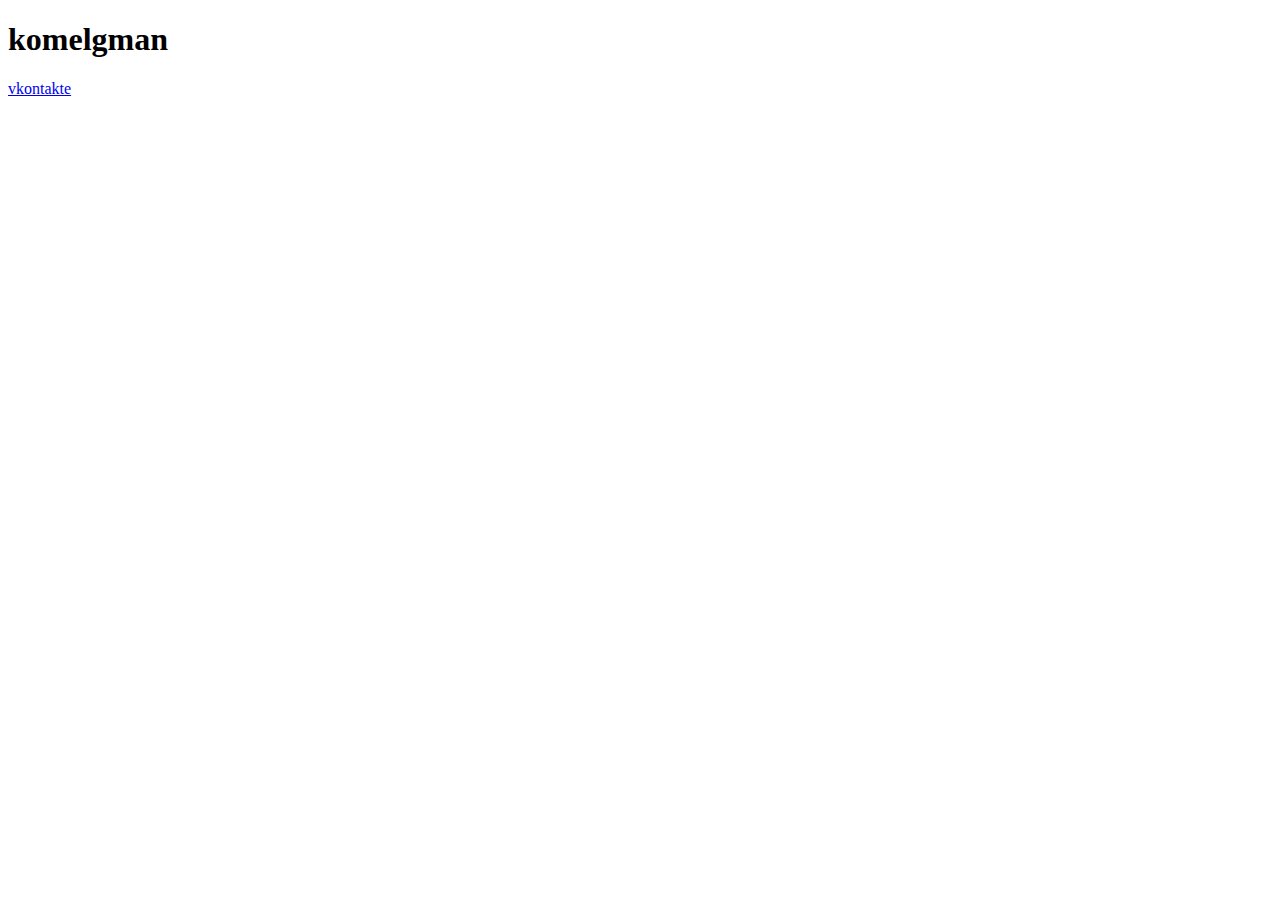
==== index.html @ 9c209763 "index.html head change" ====
<!DOCTYPE html PUBLIC "-//W3C//DTD XHTML 1.0 Transitional//EN" "http://www.w3.org/TR/xhtml1/DTD/xhtml1-transitional.dtd">
<html xmlns="http://www.w3.org/1999/xhtml">
<head>
    <meta http-equiv="content-type" content="text/html; charset=utf-8">
    <meta http-equiv="content-language" content="en-us">
    <base href="http://komelgman.github.com/">
	
    <!--
	<link type="image/x-icon" href="favicon.ico" rel="shortcut icon"> 
    <link type="text/css" href="/etc/css/private/private.all.css" rel="stylesheet" media="all">	
	-->
		
    <script type="text/javascript" src="/etc/js/console.js"></script>
    <script type="text/javascript" src="/etc/js/jquery/jquery.min.js"></script>    
</head>
<body>
	<h1>komelgman</h1>
	<a href="http://vkontakte.ru/komelgman">vkontakte</a>
</body>
</html>
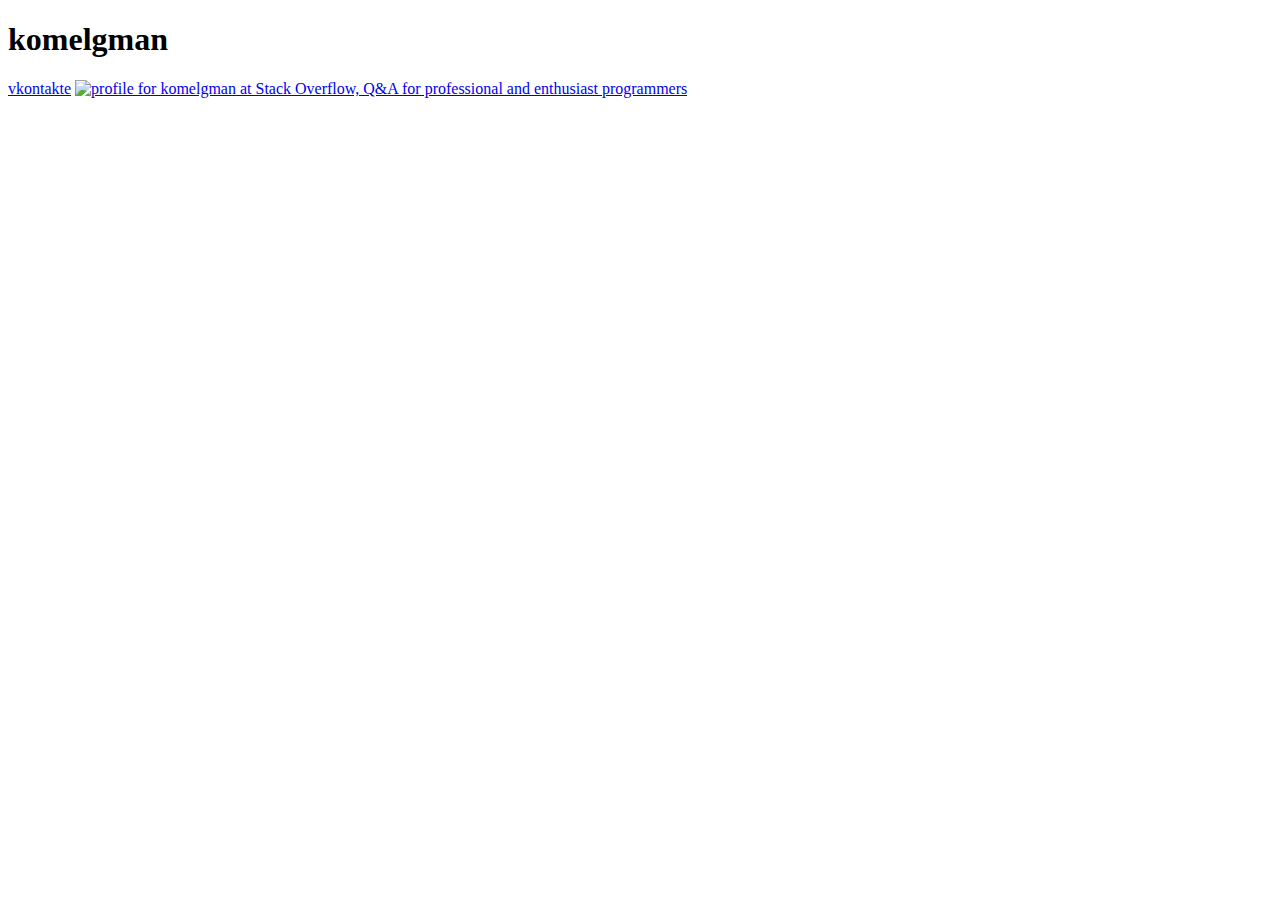
==== commit f5063072: "Update index.html" ====
--- a/index.html
+++ b/index.html
@@ -12,9 +12,16 @@
 		
     <script type="text/javascript" src="/etc/js/console.js"></script>
     <script type="text/javascript" src="/etc/js/jquery/jquery.min.js"></script>    
+	
+	<title></title>
 </head>
 <body>
 	<h1>komelgman</h1>
 	<a href="http://vkontakte.ru/komelgman">vkontakte</a>
+	
+	<a href="http://stackoverflow.com/users/856138/komelgman">
+		<img src="http://stackoverflow.com/users/flair/856138.png" width="208" height="58" alt="profile for komelgman at Stack Overflow, Q&amp;A for professional and enthusiast programmers" title="profile for komelgman at Stack Overflow, Q&amp;A for professional and enthusiast programmers">
+	</a>
+	
 </body>
 </html>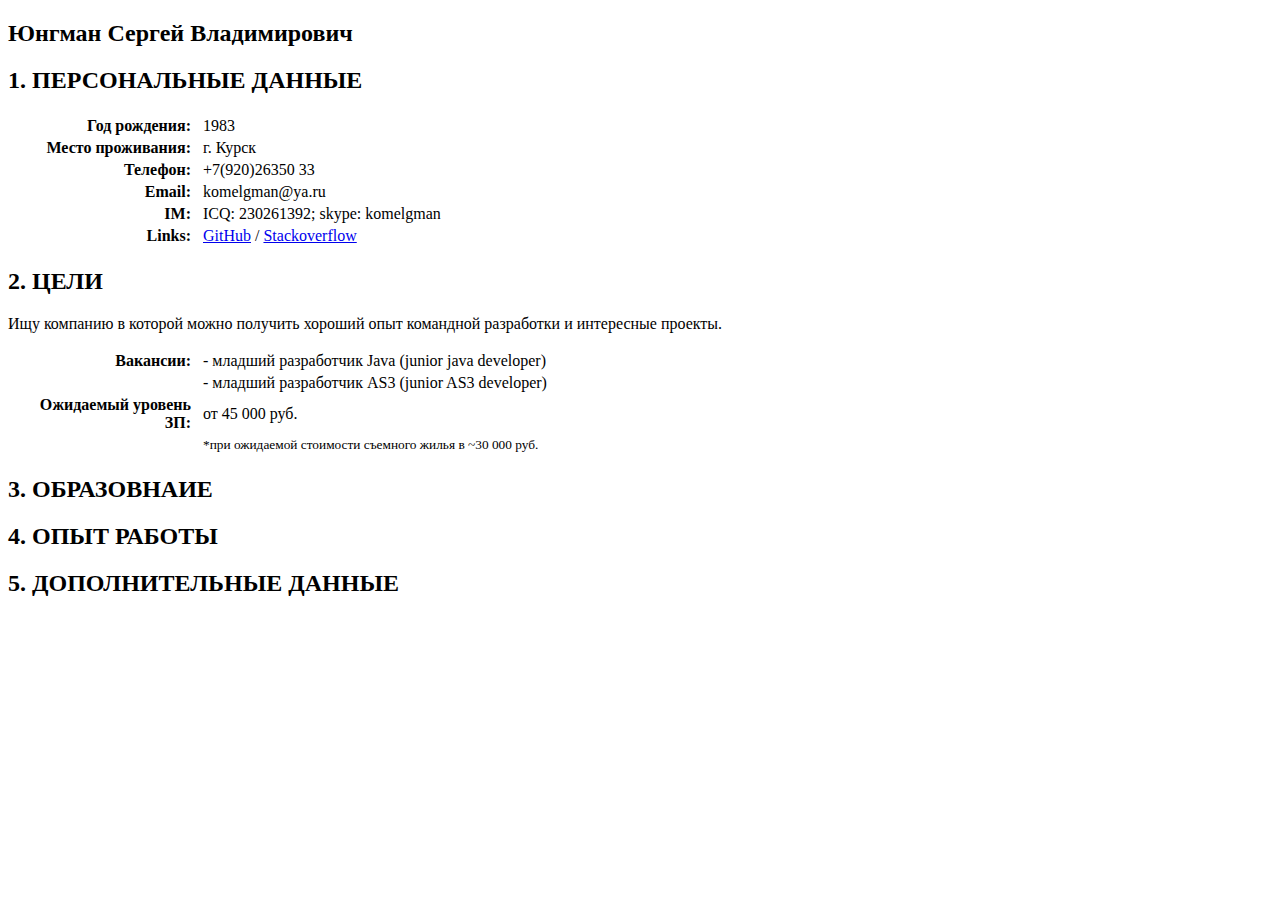
==== commit 45592a3d: "resume" ====
--- a/index.html
+++ b/index.html
@@ -13,15 +13,46 @@
     <script type="text/javascript" src="/etc/js/console.js"></script>
     <script type="text/javascript" src="/etc/js/jquery/jquery.min.js"></script>    
 	
-	<title></title>
+	<title>Юнгман Сергей: Резюме</title>
+	
+	<style type="text/css">
+		body {
+			font-family: "Calibri","sans-serif";
+		}
+		
+		.td1 {
+			text-align: right;
+			font-weight: bold;
+			width: 180px;
+		}
+	</style>
 </head>
+
 <body>
-	<h1>komelgman</h1>
-	<a href="http://vkontakte.ru/komelgman">vkontakte</a>
-	
-	<a href="http://stackoverflow.com/users/856138/komelgman">
-		<img src="http://stackoverflow.com/users/flair/856138.png" width="208" height="58" alt="profile for komelgman at Stack Overflow, Q&amp;A for professional and enthusiast programmers" title="profile for komelgman at Stack Overflow, Q&amp;A for professional and enthusiast programmers">
-	</a>
-	
+	<div>
+		<h2>Юнгман Сергей Владимирович</h2>
+		<h2>1. ПЕРСОНАЛЬНЫЕ ДАННЫЕ</h2>
+		<table>
+			<tr><td class="td1">Год рождения:</td><td>&nbsp;</td><td>1983</td></tr>
+			<tr><td class="td1">Место проживания:</td><td>&nbsp;</td><td>г. Курск</td></tr>
+			<tr><td class="td1">Телефон:</td><td>&nbsp;</td><td>+7(920)26350 33</td></tr>
+			<tr><td class="td1">Email:</td><td>&nbsp;</td><td>komelgman@ya.ru</td></tr>
+			<tr><td class="td1">IM:</td><td>&nbsp;</td><td>ICQ: 230261392; skype: komelgman</td></tr>
+			<tr><td class="td1">Links:</td><td>&nbsp;</td><td><a href="https://github.com/komelgman">GitHub</a> / <a href="http://stackoverflow.com/users/856138/komelgman">Stackoverflow</a></td></tr>
+		</table>
+		
+		<h2>2. ЦЕЛИ</h2>
+		<p>Ищу компанию в которой можно получить хороший опыт командной разработки и интересные проекты.</p>		
+		<table>
+			<tr><td class="td1">Вакансии:</td><td>&nbsp;</td><td>- младший разработчик Java (junior java developer)</td></tr>
+			<tr><td class="td1"></td><td>&nbsp;</td><td>- младший разработчик AS3 (junior AS3 developer)</td></tr>
+			<tr><td class="td1">Ожидаемый уровень ЗП:</td><td>&nbsp;</td><td>от 45 000 руб. </td></tr>
+			<tr><td class="td1"></td><td>&nbsp;</td><td><small>*при ожидаемой стоимости съемного жилья в ~30 000 руб.</small></td></tr>
+		</table>			
+		
+		<h2>3. ОБРАЗОВНАИЕ</h2>
+		<h2>4. ОПЫТ РАБОТЫ</h2>	
+		<h2>5. ДОПОЛНИТЕЛЬНЫЕ ДАННЫЕ</h2>
+	</div>
 </body>
 </html>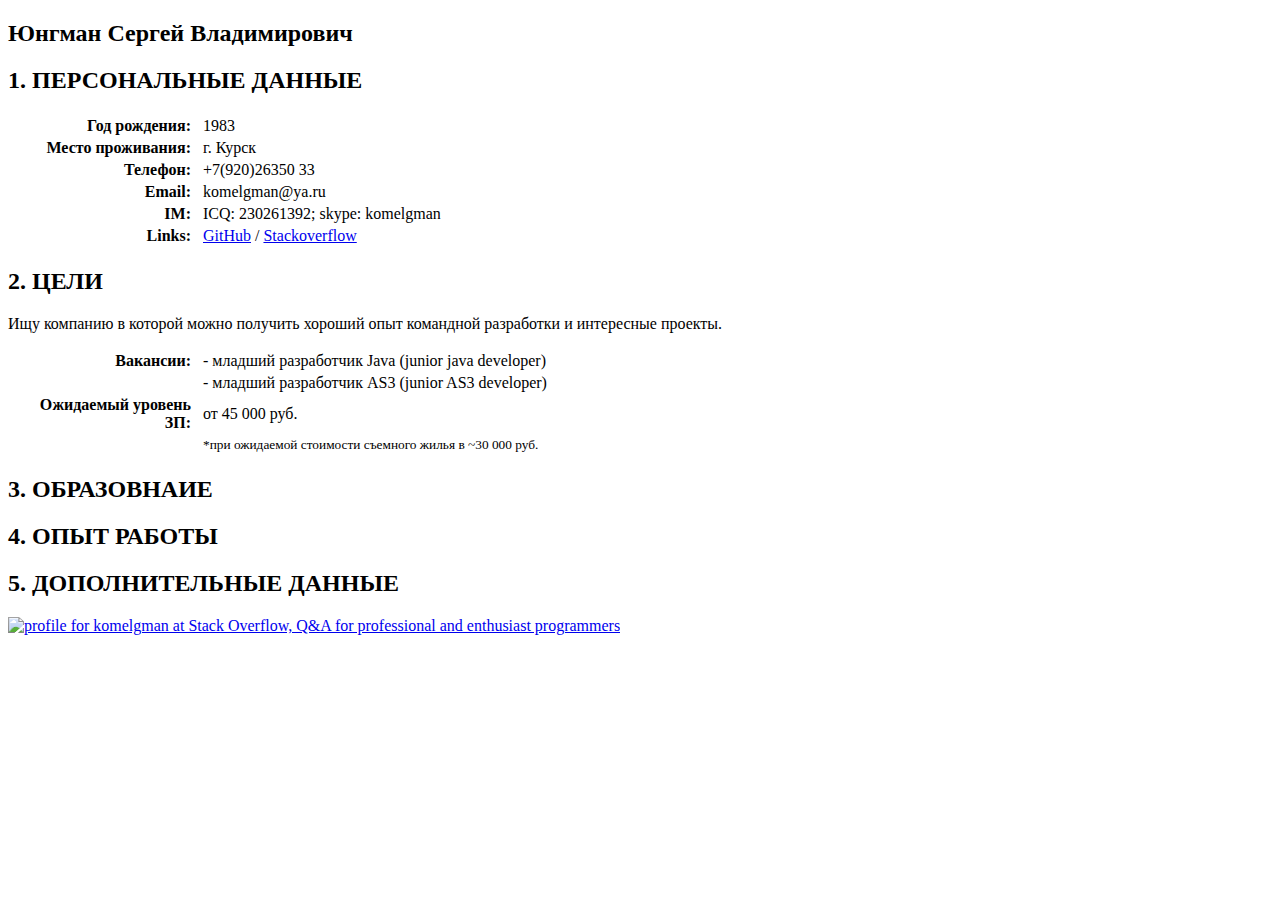
==== commit e0453eb0: "Merge branch 'master' of github.com:komelgman/komelgman.github.com" ====
--- a/index.html
+++ b/index.html
@@ -54,5 +54,11 @@
 		<h2>4. ОПЫТ РАБОТЫ</h2>	
 		<h2>5. ДОПОЛНИТЕЛЬНЫЕ ДАННЫЕ</h2>
 	</div>
+
+	
+	<a href="http://stackoverflow.com/users/856138/komelgman">
+		<img src="http://stackoverflow.com/users/flair/856138.png" width="208" height="58" alt="profile for komelgman at Stack Overflow, Q&amp;A for professional and enthusiast programmers" title="profile for komelgman at Stack Overflow, Q&amp;A for professional and enthusiast programmers">
+	</a>
+	
 </body>
 </html>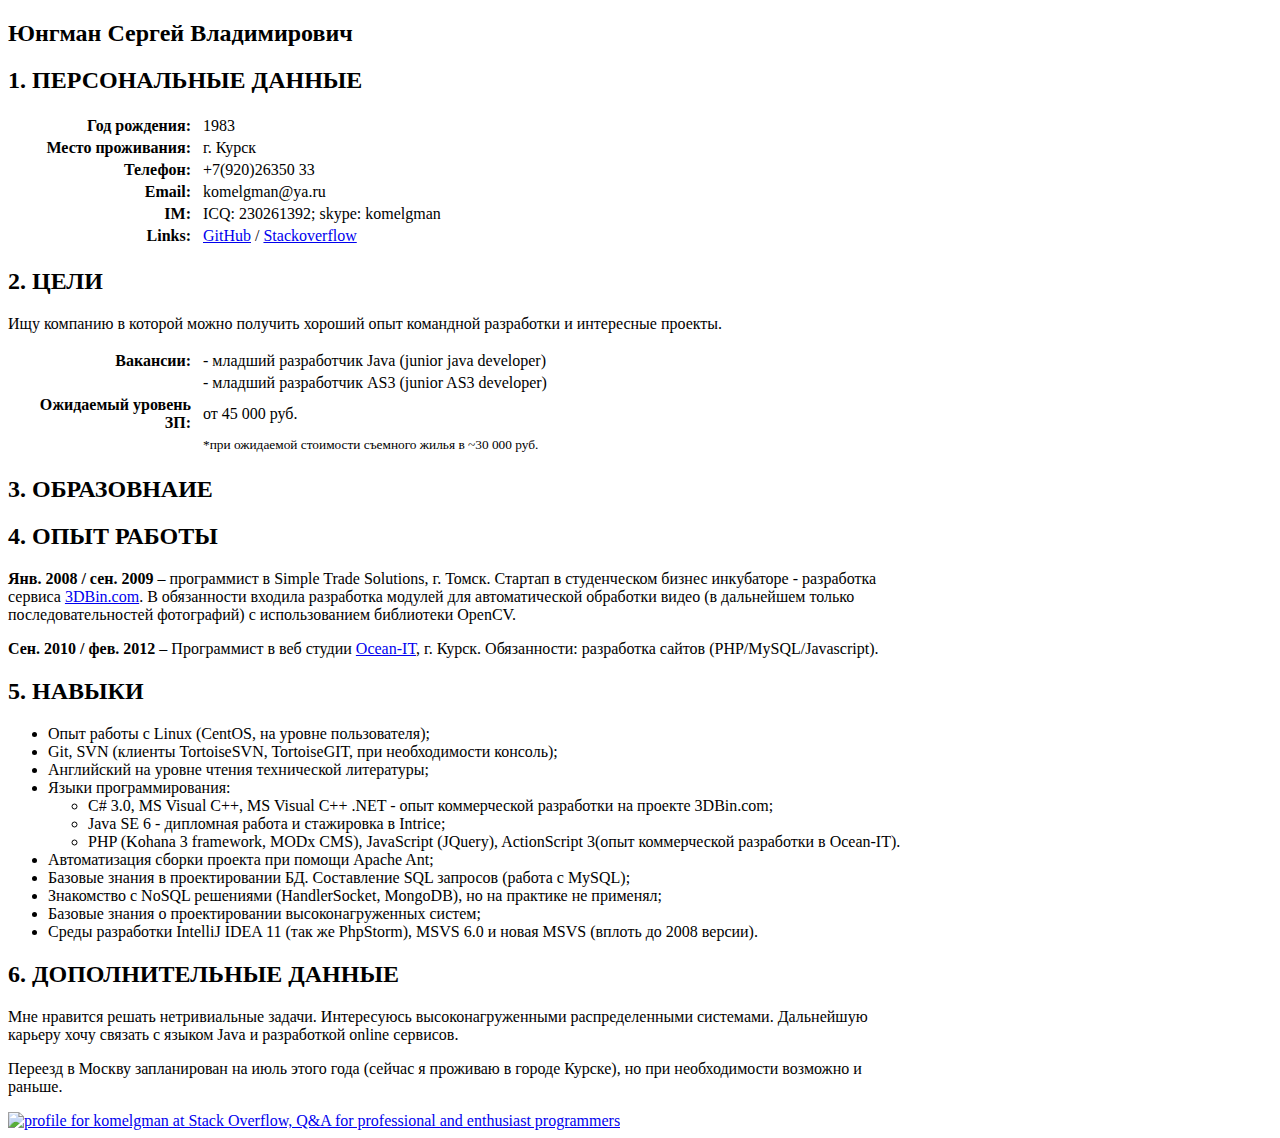
==== commit 09e3dbb5: "up" ====
--- a/index.html
+++ b/index.html
@@ -20,6 +20,10 @@
 			font-family: "Calibri","sans-serif";
 		}
 		
+		.content {
+			width: 900px;
+		}
+		
 		.td1 {
 			text-align: right;
 			font-weight: bold;
@@ -29,7 +33,7 @@
 </head>
 
 <body>
-	<div>
+	<div class="content">
 		<h2>Юнгман Сергей Владимирович</h2>
 		<h2>1. ПЕРСОНАЛЬНЫЕ ДАННЫЕ</h2>
 		<table>
@@ -51,13 +55,37 @@
 		</table>			
 		
 		<h2>3. ОБРАЗОВНАИЕ</h2>
-		<h2>4. ОПЫТ РАБОТЫ</h2>	
-		<h2>5. ДОПОЛНИТЕЛЬНЫЕ ДАННЫЕ</h2>
+		<h2>4. ОПЫТ РАБОТЫ</h2>			
+		<p><b>Янв. 2008 / сен. 2009</b> – программист в Simple Trade Solutions, г. Томск. Стартап в студенческом бизнес инкубаторе - разработка сервиса <a href="http://www.3dbin.com">3DBin.com</a>. В обязанности входила разработка модулей для автоматической обработки видео (в дальнейшем только последовательностей фотографий) с использованием библиотеки OpenCV.</p>
+		<p><b>Сен. 2010 / фев. 2012</b> – Программист в веб студии <a href="http://www.ocean-it.ru">Ocean-IT</a>, г. Курск. Обязанности: разработка сайтов (PHP/MySQL/Javascript).</p>
+		
+		<h2>5. НАВЫКИ</h2>
+		<ul>
+			<li>Опыт работы с Linux (CentOS, на уровне пользователя);</li>
+			<li>Git, SVN (клиенты TortoiseSVN, TortoiseGIT, при необходимости консоль);</li>
+			<li>Английский на уровне чтения технической литературы;</li>
+			<li>Языки программирования:
+				<ul>
+					<li>C# 3.0, MS Visual C++, MS Visual C++ .NET - опыт коммерческой разработки на проекте 3DBin.com;</li>				
+					<li>Java SE 6 - дипломная работа и стажировка в Intrice;</li>				
+					<li>PHP (Kohana 3 framework, MODx CMS), JavaScript (JQuery), ActionScript 3(опыт коммерческой разработки в Ocean-IT).</li>
+				</ul>
+			</li>
+			<li>Автоматизация сборки проекта при помощи Apache Ant;</li>
+			<li>Базовые знания в проектировании БД. Составление SQL запросов (работа с MySQL);</li>
+			<li>Знакомство с NoSQL решениями (HandlerSocket, MongoDB), но на практике не применял;</li>
+			<li>Базовые знания о проектировании высоконагруженных систем;</li>
+			<li>Среды разработки IntelliJ IDEA 11 (так же PhpStorm), MSVS 6.0 и новая MSVS (вплоть до 2008 версии).</li>
+		</ul>
+
+		<h2>6. ДОПОЛНИТЕЛЬНЫЕ ДАННЫЕ</h2>
+		<p>Мне нравится решать нетривиальные задачи. Интересуюсь высоконагруженными распределенными системами. Дальнейшую карьеру хочу связать с языком Java и разработкой online сервисов.</p>
+		<p>Переезд в Москву запланирован на июль этого года (сейчас я проживаю в городе Курске), но при необходимости возможно и раньше.</p>
 	</div>
 
 	
 	<a href="http://stackoverflow.com/users/856138/komelgman">
-		<img src="http://stackoverflow.com/users/flair/856138.png" width="208" height="58" alt="profile for komelgman at Stack Overflow, Q&amp;A for professional and enthusiast programmers" title="profile for komelgman at Stack Overflow, Q&amp;A for professional and enthusiast programmers">
+		<img src="_http://stackoverflow.com/users/flair/856138.png" width="208" height="58" alt="profile for komelgman at Stack Overflow, Q&amp;A for professional and enthusiast programmers" title="profile for komelgman at Stack Overflow, Q&amp;A for professional and enthusiast programmers">
 	</a>
 	
 </body>
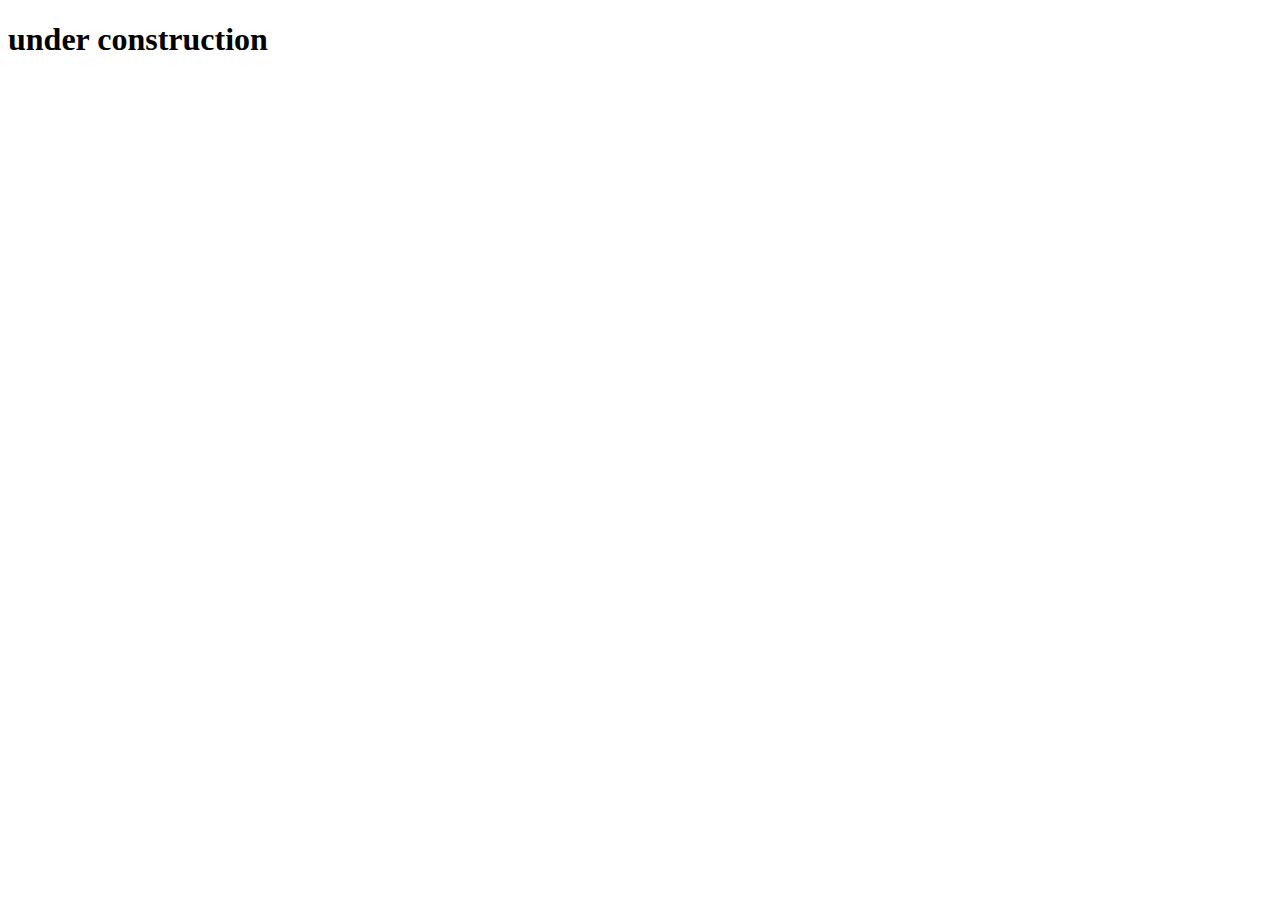
==== commit e9452dab: "Update index.html" ====
--- a/index.html
+++ b/index.html
@@ -5,88 +5,11 @@
     <meta http-equiv="content-language" content="en-us">
     <base href="http://komelgman.github.com/">
 	
-    <!--
-	<link type="image/x-icon" href="favicon.ico" rel="shortcut icon"> 
-    <link type="text/css" href="/etc/css/private/private.all.css" rel="stylesheet" media="all">	
-	-->
-		
     <script type="text/javascript" src="/etc/js/console.js"></script>
-    <script type="text/javascript" src="/etc/js/jquery/jquery.min.js"></script>    
-	
-	<title>Юнгман Сергей: Резюме</title>
-	
-	<style type="text/css">
-		body {
-			font-family: "Calibri","sans-serif";
-		}
-		
-		.content {
-			width: 900px;
-		}
-		
-		.td1 {
-			text-align: right;
-			font-weight: bold;
-			width: 180px;
-		}
-	</style>
+    <script type="text/javascript" src="/etc/js/jquery/jquery.min.js"></script>    	
 </head>
 
 <body>
-	<div class="content">
-		<h2>Юнгман Сергей Владимирович</h2>
-		<h2>1. ПЕРСОНАЛЬНЫЕ ДАННЫЕ</h2>
-		<table>
-			<tr><td class="td1">Год рождения:</td><td>&nbsp;</td><td>1983</td></tr>
-			<tr><td class="td1">Место проживания:</td><td>&nbsp;</td><td>г. Курск</td></tr>
-			<tr><td class="td1">Телефон:</td><td>&nbsp;</td><td>+7(920)26350 33</td></tr>
-			<tr><td class="td1">Email:</td><td>&nbsp;</td><td>komelgman@ya.ru</td></tr>
-			<tr><td class="td1">IM:</td><td>&nbsp;</td><td>ICQ: 230261392; skype: komelgman</td></tr>
-			<tr><td class="td1">Links:</td><td>&nbsp;</td><td><a href="https://github.com/komelgman">GitHub</a> / <a href="http://stackoverflow.com/users/856138/komelgman">Stackoverflow</a></td></tr>
-		</table>
-		
-		<h2>2. ЦЕЛИ</h2>
-		<p>Ищу компанию в которой можно получить хороший опыт командной разработки и интересные проекты.</p>		
-		<table>
-			<tr><td class="td1">Вакансии:</td><td>&nbsp;</td><td>- младший разработчик Java (junior java developer)</td></tr>
-			<tr><td class="td1"></td><td>&nbsp;</td><td>- младший разработчик AS3 (junior AS3 developer)</td></tr>
-			<tr><td class="td1">Ожидаемый уровень ЗП:</td><td>&nbsp;</td><td>от 45 000 руб. </td></tr>
-			<tr><td class="td1"></td><td>&nbsp;</td><td><small>*при ожидаемой стоимости съемного жилья в ~30 000 руб.</small></td></tr>
-		</table>			
-		
-		<h2>3. ОБРАЗОВНАИЕ</h2>
-		<h2>4. ОПЫТ РАБОТЫ</h2>			
-		<p><b>Янв. 2008 / сен. 2009</b> – программист в Simple Trade Solutions, г. Томск. Стартап в студенческом бизнес инкубаторе - разработка сервиса <a href="http://www.3dbin.com">3DBin.com</a>. В обязанности входила разработка модулей для автоматической обработки видео (в дальнейшем только последовательностей фотографий) с использованием библиотеки OpenCV.</p>
-		<p><b>Сен. 2010 / фев. 2012</b> – Программист в веб студии <a href="http://www.ocean-it.ru">Ocean-IT</a>, г. Курск. Обязанности: разработка сайтов (PHP/MySQL/Javascript).</p>
-		
-		<h2>5. НАВЫКИ</h2>
-		<ul>
-			<li>Опыт работы с Linux (CentOS, на уровне пользователя);</li>
-			<li>Git, SVN (клиенты TortoiseSVN, TortoiseGIT, при необходимости консоль);</li>
-			<li>Английский на уровне чтения технической литературы;</li>
-			<li>Языки программирования:
-				<ul>
-					<li>C# 3.0, MS Visual C++, MS Visual C++ .NET - опыт коммерческой разработки на проекте 3DBin.com;</li>				
-					<li>Java SE 6 - дипломная работа и стажировка в Intrice;</li>				
-					<li>PHP (Kohana 3 framework, MODx CMS), JavaScript (JQuery), ActionScript 3(опыт коммерческой разработки в Ocean-IT).</li>
-				</ul>
-			</li>
-			<li>Автоматизация сборки проекта при помощи Apache Ant;</li>
-			<li>Базовые знания в проектировании БД. Составление SQL запросов (работа с MySQL);</li>
-			<li>Знакомство с NoSQL решениями (HandlerSocket, MongoDB), но на практике не применял;</li>
-			<li>Базовые знания о проектировании высоконагруженных систем;</li>
-			<li>Среды разработки IntelliJ IDEA 11 (так же PhpStorm), MSVS 6.0 и новая MSVS (вплоть до 2008 версии).</li>
-		</ul>
-
-		<h2>6. ДОПОЛНИТЕЛЬНЫЕ ДАННЫЕ</h2>
-		<p>Мне нравится решать нетривиальные задачи. Интересуюсь высоконагруженными распределенными системами. Дальнейшую карьеру хочу связать с языком Java и разработкой online сервисов.</p>
-		<p>Переезд в Москву запланирован на июль этого года (сейчас я проживаю в городе Курске), но при необходимости возможно и раньше.</p>
-	</div>
-
-	
-	<a href="http://stackoverflow.com/users/856138/komelgman">
-		<img src="_http://stackoverflow.com/users/flair/856138.png" width="208" height="58" alt="profile for komelgman at Stack Overflow, Q&amp;A for professional and enthusiast programmers" title="profile for komelgman at Stack Overflow, Q&amp;A for professional and enthusiast programmers">
-	</a>
-	
+<h1>under construction</h1>
 </body>
 </html>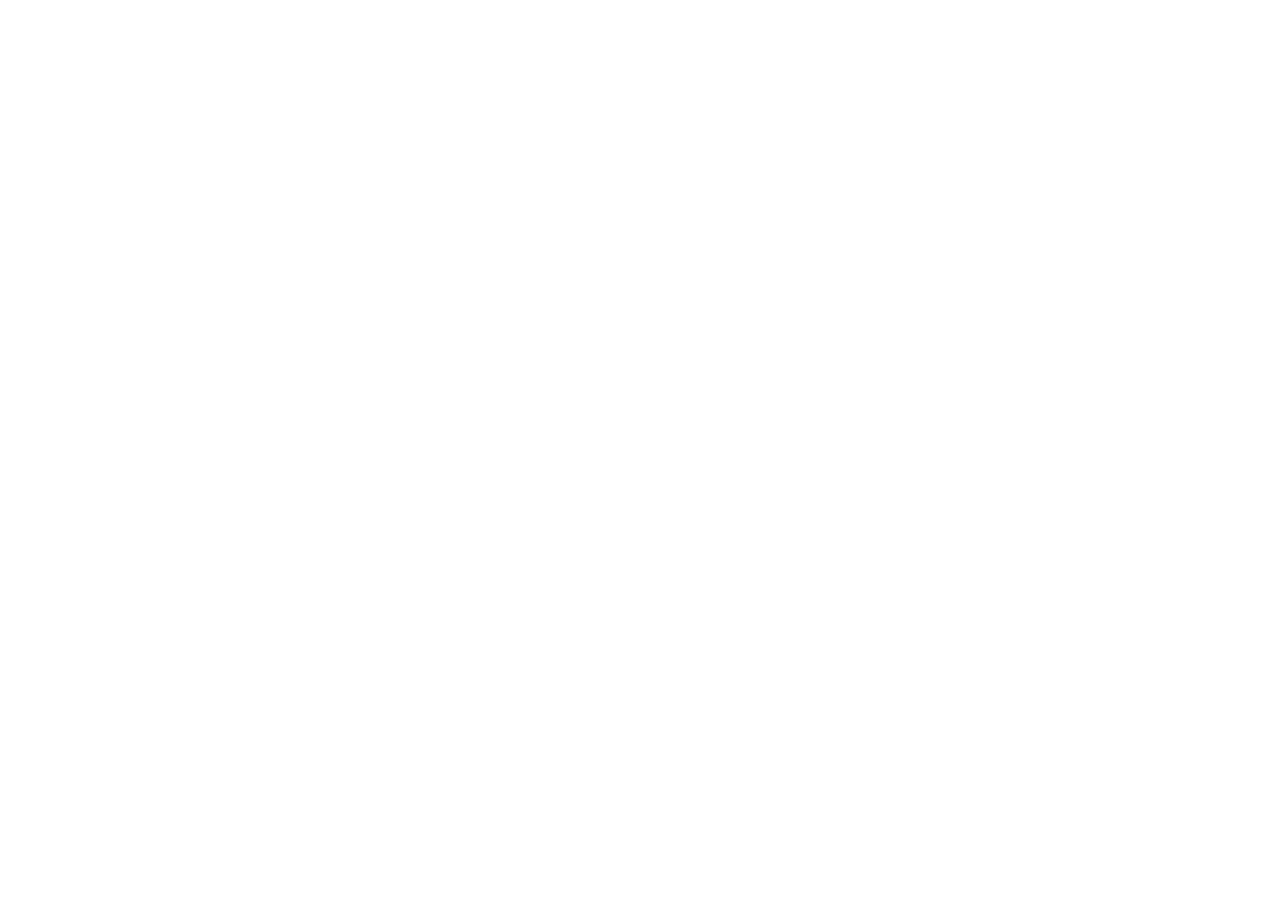
==== commit bb32e5a8: "Update index.html" ====
--- a/index.html
+++ b/index.html
@@ -1,15 +1,16 @@
-<!DOCTYPE html PUBLIC "-//W3C//DTD XHTML 1.0 Transitional//EN" "http://www.w3.org/TR/xhtml1/DTD/xhtml1-transitional.dtd">
-<html xmlns="http://www.w3.org/1999/xhtml">
+<!DOCTYPE HTML PUBLIC "-//W3C//DTD HTML 4.0 Transitional//EN">
+<html>
 <head>
-    <meta http-equiv="content-type" content="text/html; charset=utf-8">
-    <meta http-equiv="content-language" content="en-us">
-    <base href="http://komelgman.github.com/">
-	
-    <script type="text/javascript" src="/etc/js/console.js"></script>
-    <script type="text/javascript" src="/etc/js/jquery/jquery.min.js"></script>    	
+<script type="text/javascript">
+<!--
+    location.replace("http://komelgman.com");
+//-->
+</script>
+<noscript>
+    <meta http-equiv="refresh" content="0; url=http://komelgman.com">
+</noscript>
 </head>
-
 <body>
-<h1>under construction</h1>
+    <a href="http://komelgman.com">new place</a>
 </body>
 </html>